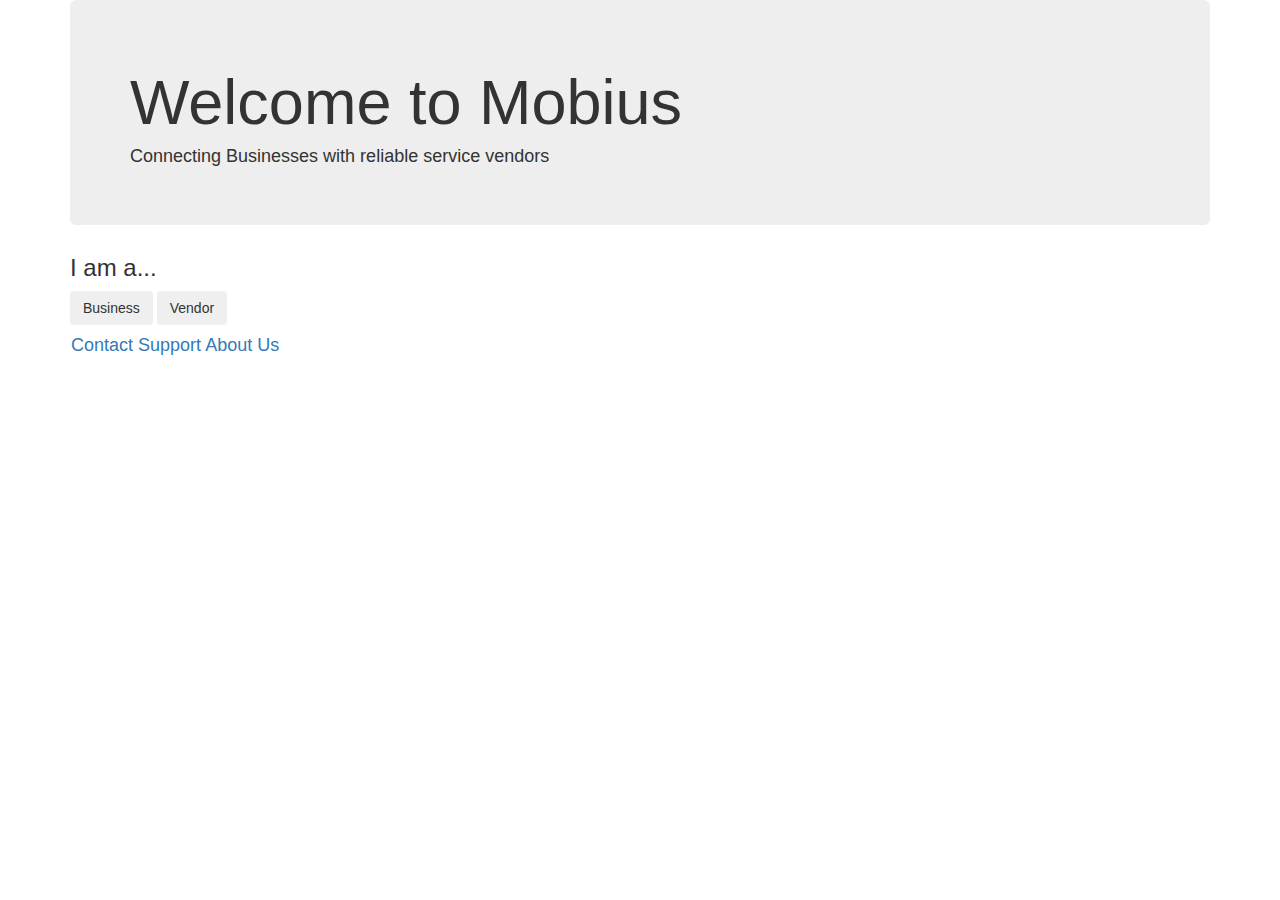
==== index.html @ cd24a488 "Add angular views mode" ====
<html ng-app="app">
<head>
  <meta charset="UTF-8">
  <title>Mobius</title>
  <script src="lib/angular.js"></script>
  <script src="lib/angular-ui-router.js"></script>
  <script src="app.js"></script>
  <script src="controllers/ViewController.js"></script>
  <link href="http://maxcdn.bootstrapcdn.com/bootstrap/3.3.4/css/bootstrap.min.css" rel="stylesheet">
  <link href="css/styles.css" rel="stylesheet">
</head>
<body>
  <div class="container" ng-controller="ViewCtrl">
    <div ui-view="jumbotron" ng-show="jumbotron"></div>
    <div ui-view="main" ng-show="main"></div>
    <div ui-view="business" ng-show="business"></div>
    <div ui-view="vendor" ng-show="vendor"></div>
    <navbar></navbar>
  </div>
</body>
</html>
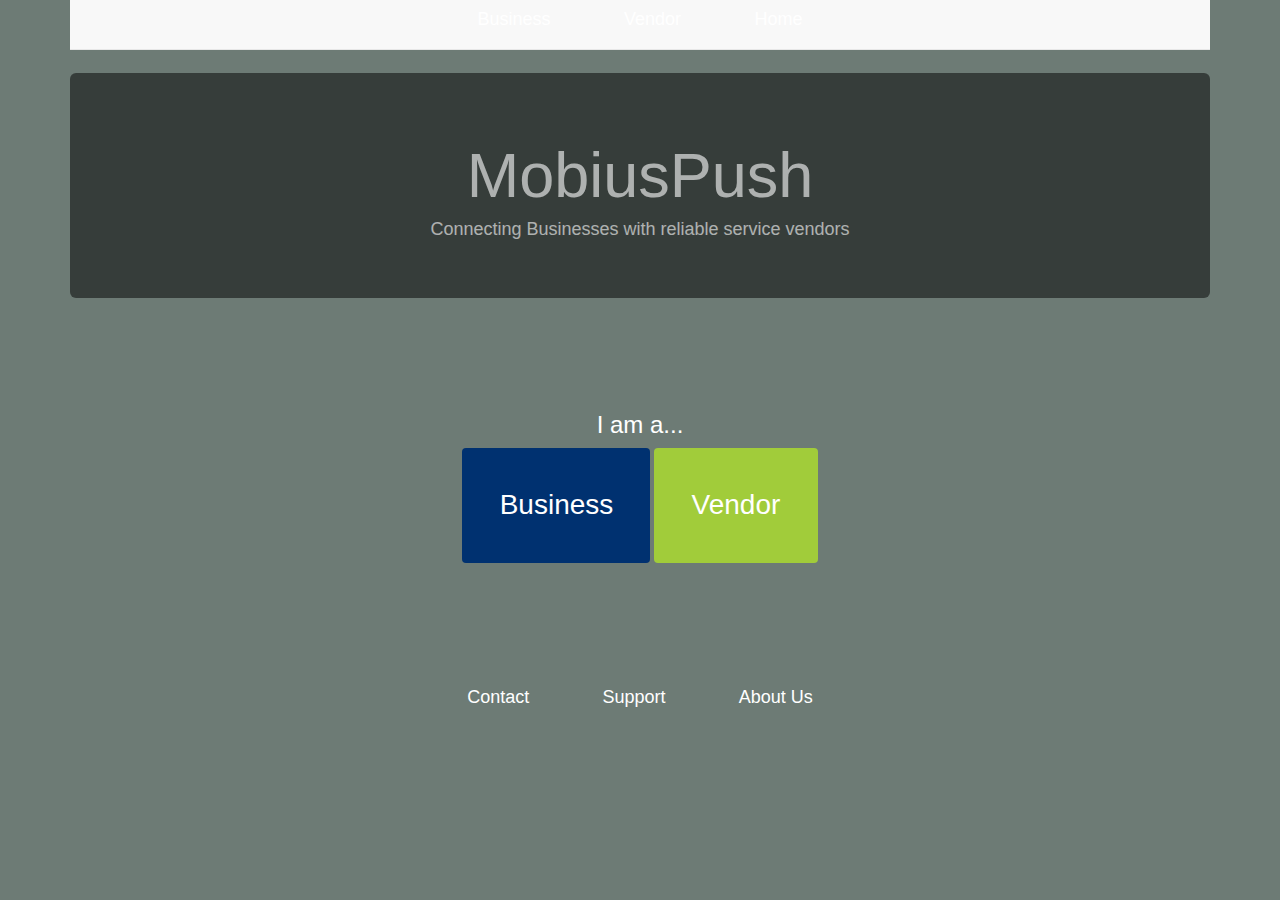
==== commit a49a8bb0: "Change navbar to contact bar, and actual navbar" ====
--- a/index.html
+++ b/index.html
@@ -11,11 +11,12 @@
 </head>
 <body>
   <div class="container" ng-controller="ViewCtrl">
+    <navbar></navbar>
     <div ui-view="jumbotron" ng-show="jumbotron"></div>
     <div ui-view="main" ng-show="main"></div>
     <div ui-view="business" ng-show="business"></div>
     <div ui-view="vendor" ng-show="vendor"></div>
-    <navbar></navbar>
+    <contact></contact>
   </div>
 </body>
 </html>
--- a/css/styles.css
+++ b/css/styles.css
@@ -0,0 +1,72 @@
+body {
+  background: #6d7b75;
+}
+
+a {
+
+  color: #FFF;
+}
+
+/*body::after {
+  content: "";
+  background: #FFF;
+  background-size: 200%;
+  opacity: 0.2;
+  top: 0;
+  left: 0;
+  bottom: 0;
+  right: 0;
+  position: absolute;
+  z-index: -1;
+}*/
+
+.jumbotron {
+  background: url('../img/mobius-bg.jpg');
+  background-size: 100%;
+  text-align: center;
+  margin-top: 2%;
+  background-color: rgba(0,0,0,0.5);
+  color: #FFF;
+}
+
+.transparent-text {
+  opacity: 0.6;
+}
+
+.main-box {
+  margin-top: 10%;
+  color: #FFF;
+  text-align: center;
+  margin-bottom: 10%;
+}
+
+.btn-main {
+  padding: 3%;
+  font-size: 200%;
+  border: 3px solid rgba(0,0,0,0);
+}
+
+.btn-main:hover {
+  color: inherit;
+  border: 3px solid white;
+}
+
+.btn-navy {
+  background-color: #003170;
+}
+
+.btn-green {
+  background-color: #a1cc3a;
+}
+
+.navbar {
+  text-align: center;
+  margin-right: auto;
+  margin-left: auto;
+  margin-bottom: 0;
+}
+
+.nav-element {
+  margin-right: 3%;
+  margin-left: 3%;
+}
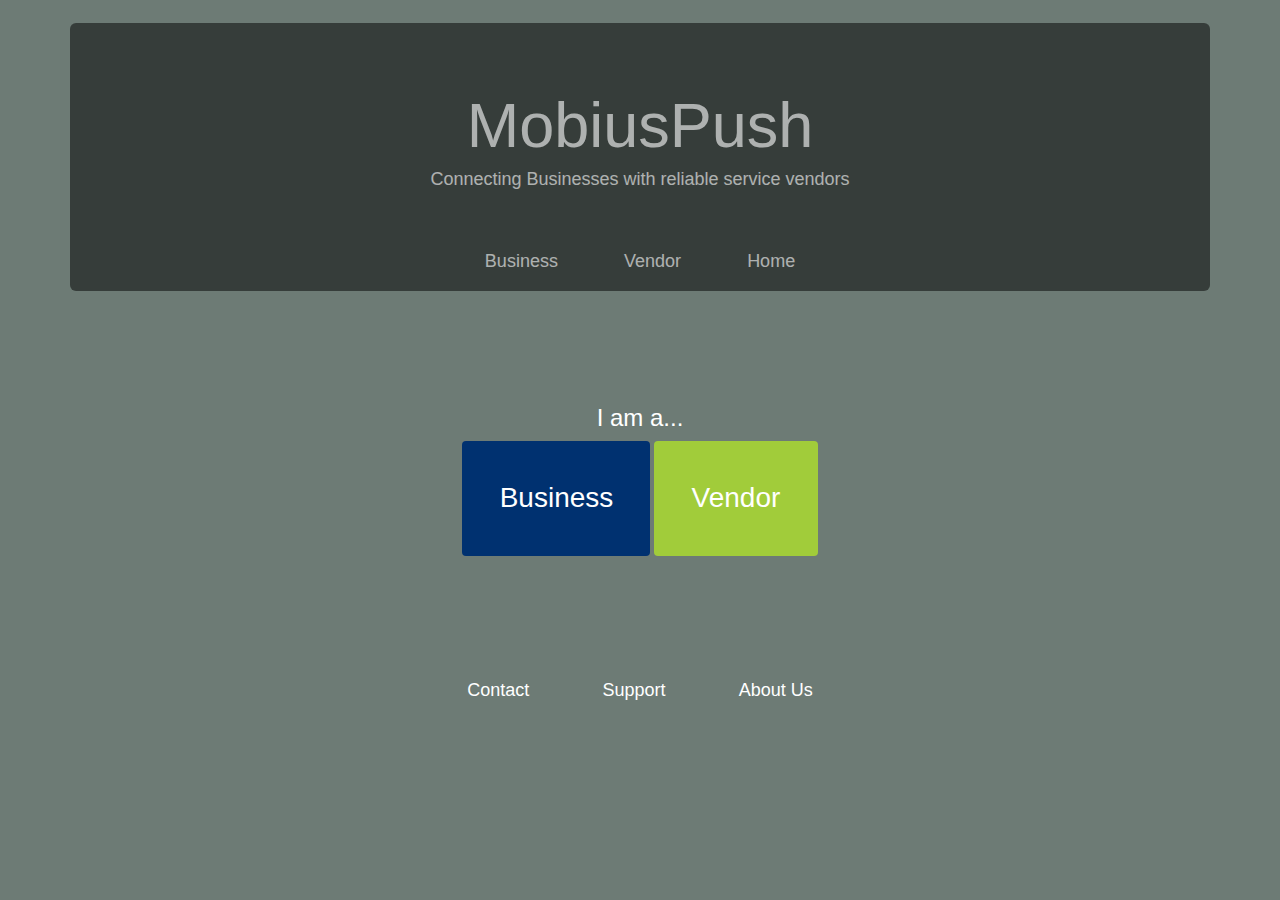
==== commit 0edbeed8: "Add VendorController and sample list output of vendors filtered by dropdown" ====
--- a/index.html
+++ b/index.html
@@ -6,15 +6,15 @@
   <script src="lib/angular-ui-router.js"></script>
   <script src="app.js"></script>
   <script src="controllers/ViewController.js"></script>
+  <script src="controllers/VendorController.js"></script>
   <link href="http://maxcdn.bootstrapcdn.com/bootstrap/3.3.4/css/bootstrap.min.css" rel="stylesheet">
   <link href="css/styles.css" rel="stylesheet">
 </head>
 <body>
   <div class="container" ng-controller="ViewCtrl">
-    <navbar></navbar>
     <div ui-view="jumbotron" ng-show="jumbotron"></div>
     <div ui-view="main" ng-show="main"></div>
-    <div ui-view="business" ng-show="business"></div>
+    <div ui-view="business" ng-show="business" ng-controller="VendorCtrl"></div>
     <div ui-view="vendor" ng-show="vendor"></div>
     <contact></contact>
   </div>
--- a/css/styles.css
+++ b/css/styles.css
@@ -27,6 +27,21 @@
   margin-top: 2%;
   background-color: rgba(0,0,0,0.5);
   color: #FFF;
+  padding-bottom: 0;
+}
+
+.navbar {
+  text-align: center;
+  margin-top: 5%;
+  margin-right: auto;
+  margin-left: auto;
+  margin-bottom: 0;
+  height: 10px;
+}
+
+.nav-element {
+  margin-right: 3%;
+  margin-left: 3%;
 }
 
 .transparent-text {
@@ -58,15 +73,3 @@
 .btn-green {
   background-color: #a1cc3a;
 }
-
-.navbar {
-  text-align: center;
-  margin-right: auto;
-  margin-left: auto;
-  margin-bottom: 0;
-}
-
-.nav-element {
-  margin-right: 3%;
-  margin-left: 3%;
-}
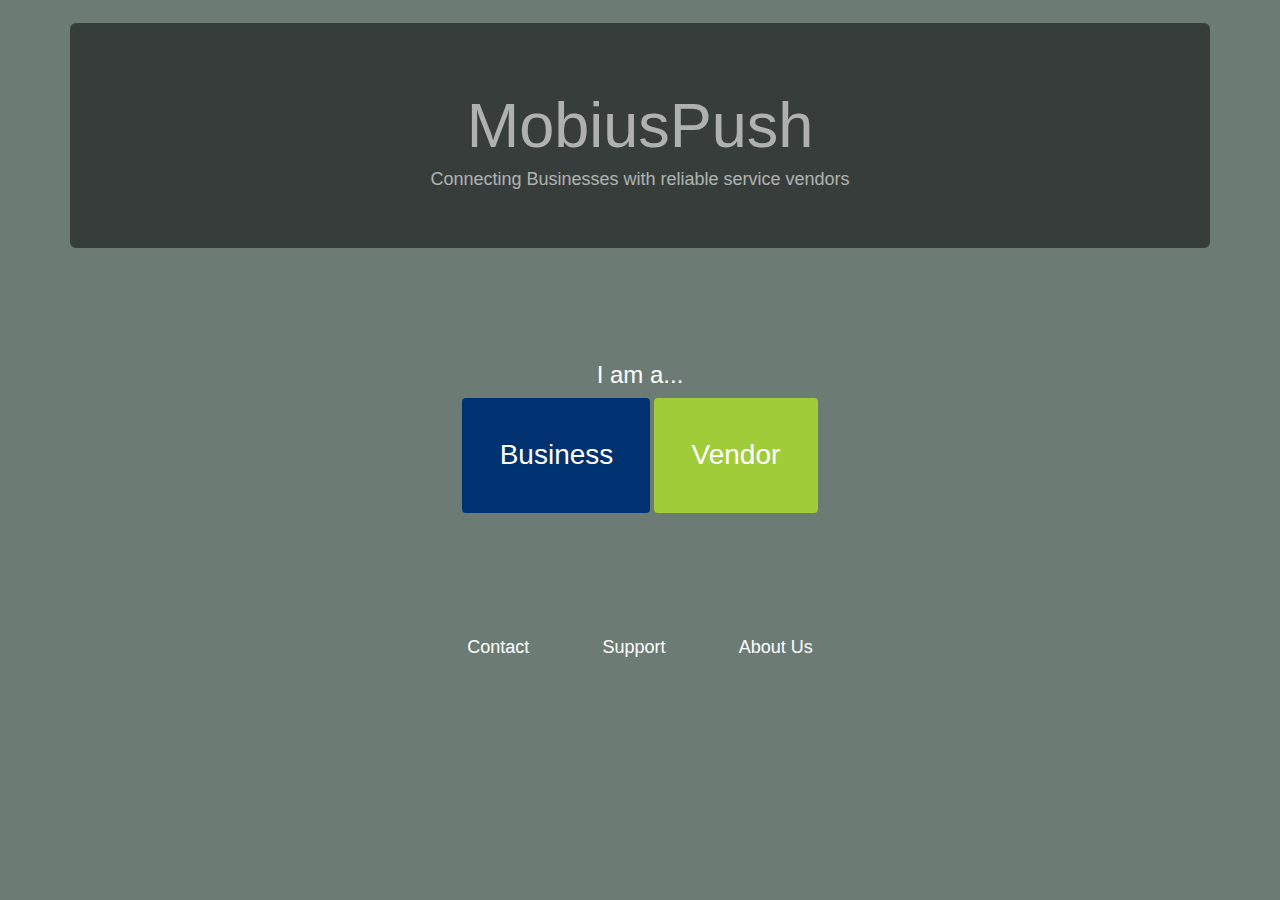
==== commit 6e3da9ba: "Switch to navbar on non-home pages" ====
--- a/index.html
+++ b/index.html
@@ -6,15 +6,16 @@
   <script src="lib/angular-ui-router.js"></script>
   <script src="app.js"></script>
   <script src="controllers/ViewController.js"></script>
-  <script src="controllers/VendorController.js"></script>
   <link href="http://maxcdn.bootstrapcdn.com/bootstrap/3.3.4/css/bootstrap.min.css" rel="stylesheet">
   <link href="css/styles.css" rel="stylesheet">
 </head>
 <body>
   <div class="container" ng-controller="ViewCtrl">
     <div ui-view="jumbotron" ng-show="jumbotron"></div>
+    <div ui-view="jumbo-nav" ng-show="jumbonav"></div>
     <div ui-view="main" ng-show="main"></div>
-    <div ui-view="business" ng-show="business" ng-controller="VendorCtrl"></div>
+    <div ui-view="business" ng-show="business"></div>
+    <div ui-view="result" ng-show="result"></div>
     <div ui-view="vendor" ng-show="vendor"></div>
     <contact></contact>
   </div>
--- a/css/styles.css
+++ b/css/styles.css
@@ -1,9 +1,9 @@
 body {
   background: #6d7b75;
+  color: #FFF;
 }
 
 a {
-
   color: #FFF;
 }
 
@@ -27,7 +27,10 @@
   margin-top: 2%;
   background-color: rgba(0,0,0,0.5);
   color: #FFF;
-  padding-bottom: 0;
+}
+
+.jumbonav {
+
 }
 
 .navbar {
@@ -73,3 +76,8 @@
 .btn-green {
   background-color: #a1cc3a;
 }
+
+.business {
+  margin-left: 15%;
+  margin-right: 15%;
+}
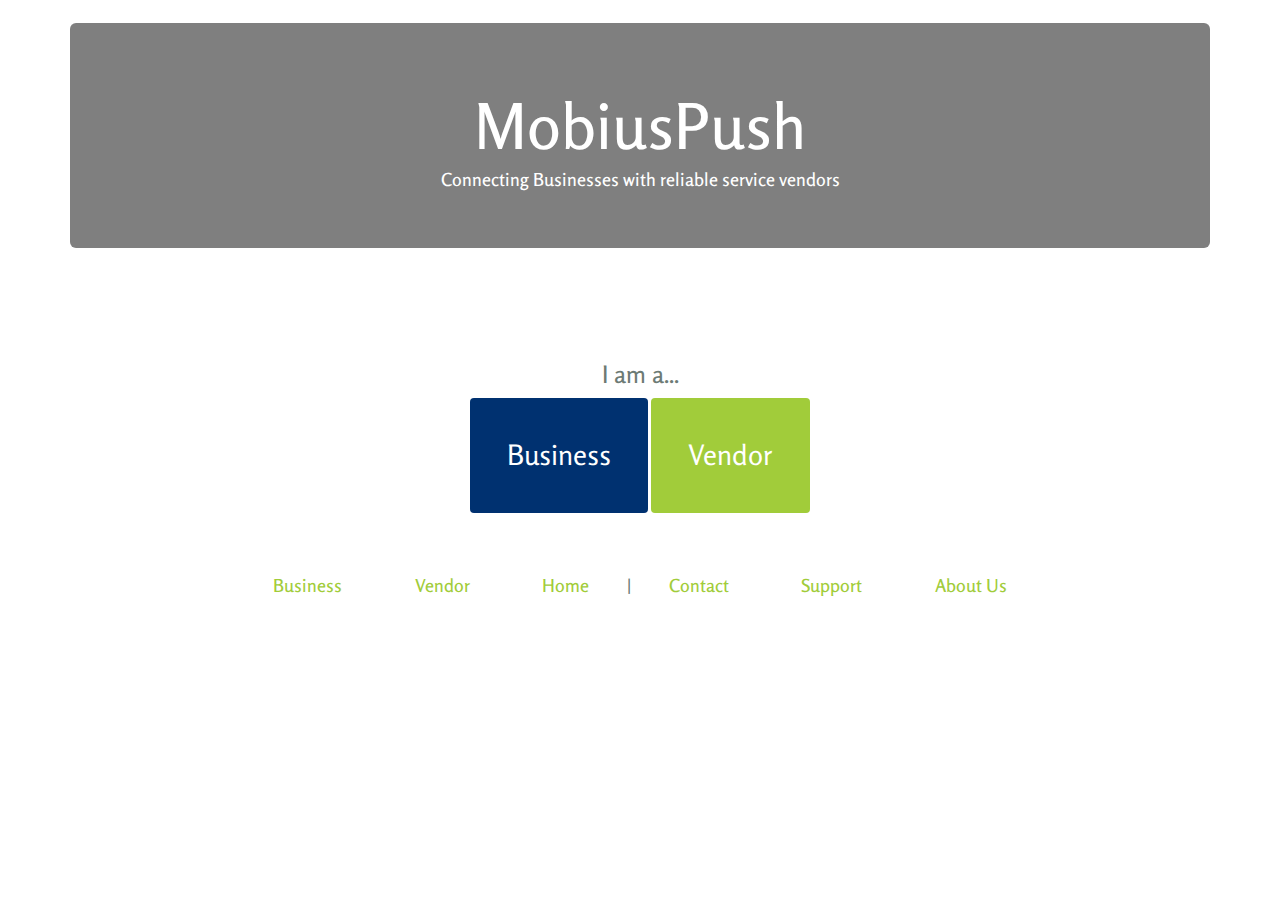
==== commit a91a8d16: "Add email message to vendor group" ====
--- a/index.html
+++ b/index.html
@@ -6,18 +6,18 @@
   <script src="lib/angular-ui-router.js"></script>
   <script src="app.js"></script>
   <script src="controllers/ViewController.js"></script>
+  <link href='http://fonts.googleapis.com/css?family=Rosario:400,700' rel='stylesheet' type='text/css'>
   <link href="http://maxcdn.bootstrapcdn.com/bootstrap/3.3.4/css/bootstrap.min.css" rel="stylesheet">
   <link href="css/styles.css" rel="stylesheet">
 </head>
 <body>
   <div class="container" ng-controller="ViewCtrl">
     <div ui-view="jumbotron" ng-show="jumbotron"></div>
-    <div ui-view="jumbo-nav" ng-show="jumbonav"></div>
     <div ui-view="main" ng-show="main"></div>
     <div ui-view="business" ng-show="business"></div>
     <div ui-view="result" ng-show="result"></div>
     <div ui-view="vendor" ng-show="vendor"></div>
-    <contact></contact>
+    <navbar></navbar>
   </div>
 </body>
 </html>
--- a/css/styles.css
+++ b/css/styles.css
@@ -1,10 +1,19 @@
+/*
+so color palette:  #003170 (navy), #a1cc3a (green), #6d7b75 (grey), #000000 (black)
+*/
+
 body {
-  background: #6d7b75;
-  color: #FFF;
+  background: #FFF;
+  color: #6d7b75;
+  font-family: 'Rosario', sans-serif;
 }
 
 a {
-  color: #FFF;
+  color: #a1cc3a;
+}
+
+.container {
+  height: 90%;
 }
 
 /*body::after {
@@ -27,18 +36,15 @@
   margin-top: 2%;
   background-color: rgba(0,0,0,0.5);
   color: #FFF;
+  height: 20%%;
 }
 
-.jumbonav {
-
-}
-
-.navbar {
+navbar {
   text-align: center;
-  margin-top: 5%;
   margin-right: auto;
   margin-left: auto;
-  margin-bottom: 0;
+  position: relative;
+  bottom: -5%;
   height: 10px;
 }
 
@@ -53,12 +59,12 @@
 
 .main-box {
   margin-top: 10%;
-  color: #FFF;
   text-align: center;
-  margin-bottom: 10%;
+  margin-bottom: 1%;
 }
 
 .btn-main {
+  color: #FFF;
   padding: 3%;
   font-size: 200%;
   border: 3px solid rgba(0,0,0,0);
@@ -78,6 +84,7 @@
 }
 
 .business {
+  margin-top: 10%;
   margin-left: 15%;
   margin-right: 15%;
 }
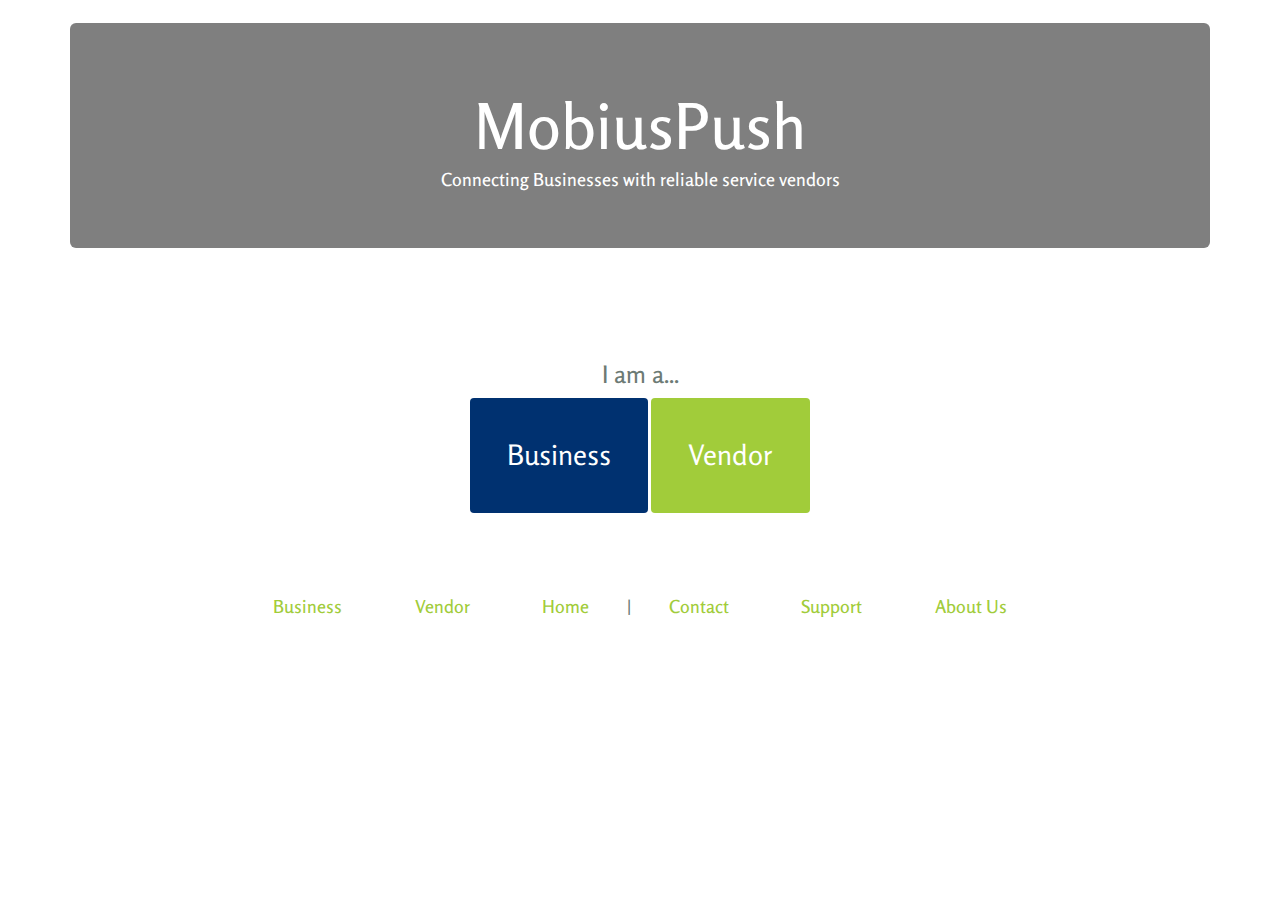
==== commit de6057ce: "Add vendor_added page and change some styling" ====
--- a/index.html
+++ b/index.html
@@ -2,8 +2,8 @@
 <head>
   <meta charset="UTF-8">
   <title>Mobius</title>
-  <script src="lib/angular.js"></script>
-  <script src="lib/angular-ui-router.js"></script>
+  <script src="/lib/angular.js"></script>
+  <script src="/lib/angular-ui-router.js"></script>
   <script src="app.js"></script>
   <script src="controllers/ViewController.js"></script>
   <link href='http://fonts.googleapis.com/css?family=Rosario:400,700' rel='stylesheet' type='text/css'>
@@ -17,6 +17,7 @@
     <div ui-view="business" ng-show="business"></div>
     <div ui-view="result" ng-show="result"></div>
     <div ui-view="vendor" ng-show="vendor"></div>
+    <div ui-view="vendor_added" ng-show="vendor_added"></div>
     <navbar></navbar>
   </div>
 </body>
--- a/css/styles.css
+++ b/css/styles.css
@@ -44,7 +44,7 @@
   margin-right: auto;
   margin-left: auto;
   position: relative;
-  bottom: -5%;
+  bottom: 5%;
   height: 10px;
 }
 
@@ -60,7 +60,7 @@
 .main-box {
   margin-top: 10%;
   text-align: center;
-  margin-bottom: 1%;
+  margin-bottom: 10%;
 }
 
 .btn-main {
@@ -72,19 +72,38 @@
 
 .btn-main:hover {
   color: inherit;
-  border: 3px solid white;
+  border: 3px solid #6d7b75;
 }
 
 .btn-navy {
   background-color: #003170;
+  color: #FFF;
 }
 
 .btn-green {
+  color: #FFF;
   background-color: #a1cc3a;
 }
 
-.business {
-  margin-top: 10%;
+.btn:hover {
+  color: #6d7b75;
+}
+
+.center-box {
+  margin-top: 5%;
   margin-left: 15%;
   margin-right: 15%;
+  margin-bottom: 10%;
 }
+
+#result {
+  margin-bottom: 10%;
+}
+
+.vendor {
+  margin-top: 5%;
+  margin-bottom: 10%;
+  width: 50%;
+  margin-left: auto;
+  margin-right: auto;
+}
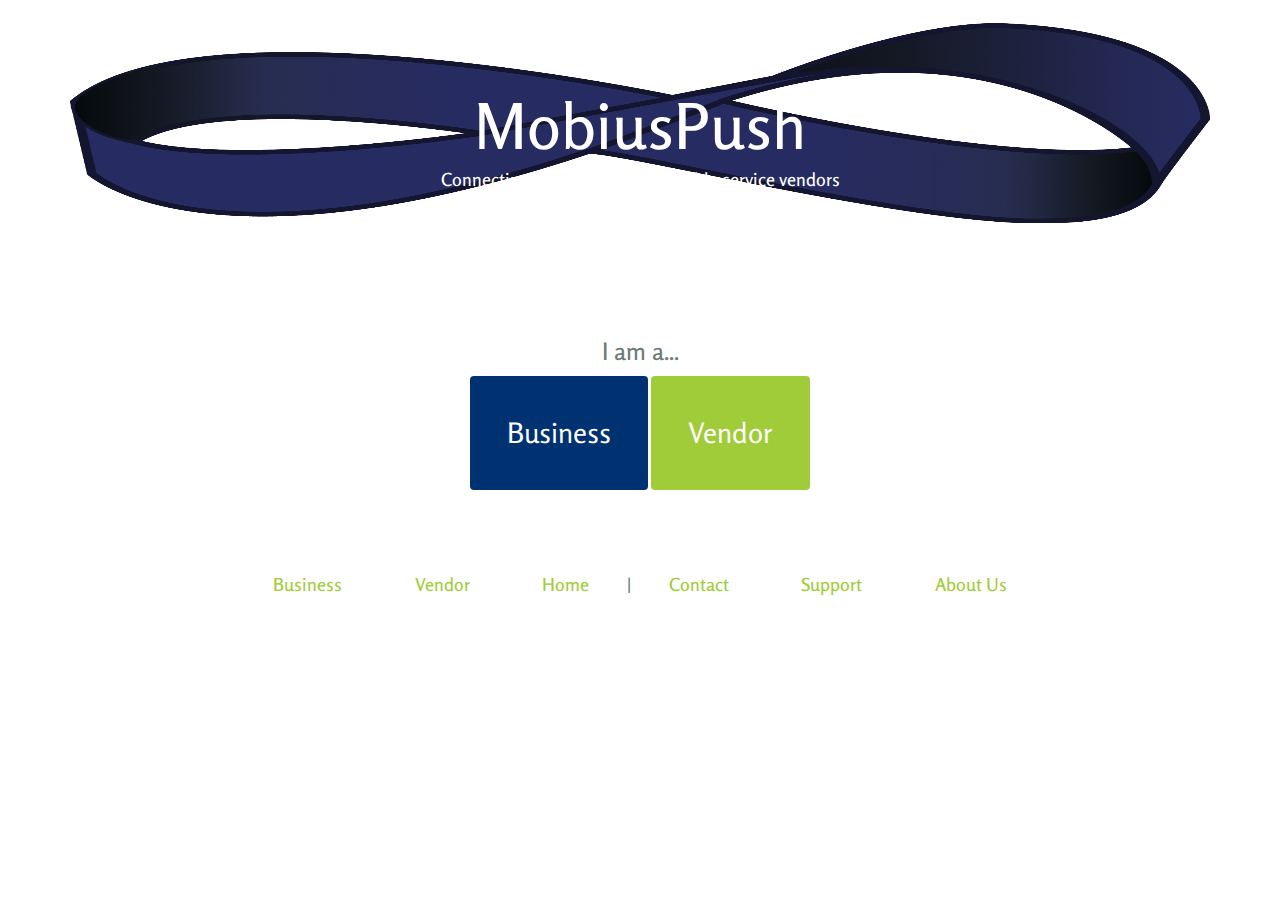
==== commit ae1a6d81: "Add report img" ====
--- a/index.html
+++ b/index.html
@@ -18,6 +18,7 @@
     <div ui-view="result" ng-show="result"></div>
     <div ui-view="vendor" ng-show="vendor"></div>
     <div ui-view="vendor_added" ng-show="vendor_added"></div>
+    <div ui-view="report" ng-show="report"></div>
     <navbar></navbar>
   </div>
 </body>
--- a/css/styles.css
+++ b/css/styles.css
@@ -30,13 +30,13 @@
 }*/
 
 .jumbotron {
-  background: url('../img/mobius-bg.jpg');
-  background-size: 100%;
+  background: url('../img/logogradient.png');
+  background-size: 100% 100%;
   text-align: center;
   margin-top: 2%;
   background-color: rgba(0,0,0,0.5);
   color: #FFF;
-  height: 20%%;
+  height: 25%;
 }
 
 navbar {
@@ -90,6 +90,7 @@
 }
 
 .center-box {
+  width: 80%;
   margin-top: 5%;
   margin-left: 15%;
   margin-right: 15%;
@@ -103,7 +104,11 @@
 .vendor {
   margin-top: 5%;
   margin-bottom: 10%;
-  width: 50%;
+  width: 70%;
   margin-left: auto;
   margin-right: auto;
 }
+
+#report_img {
+  width: 100%;
+}
